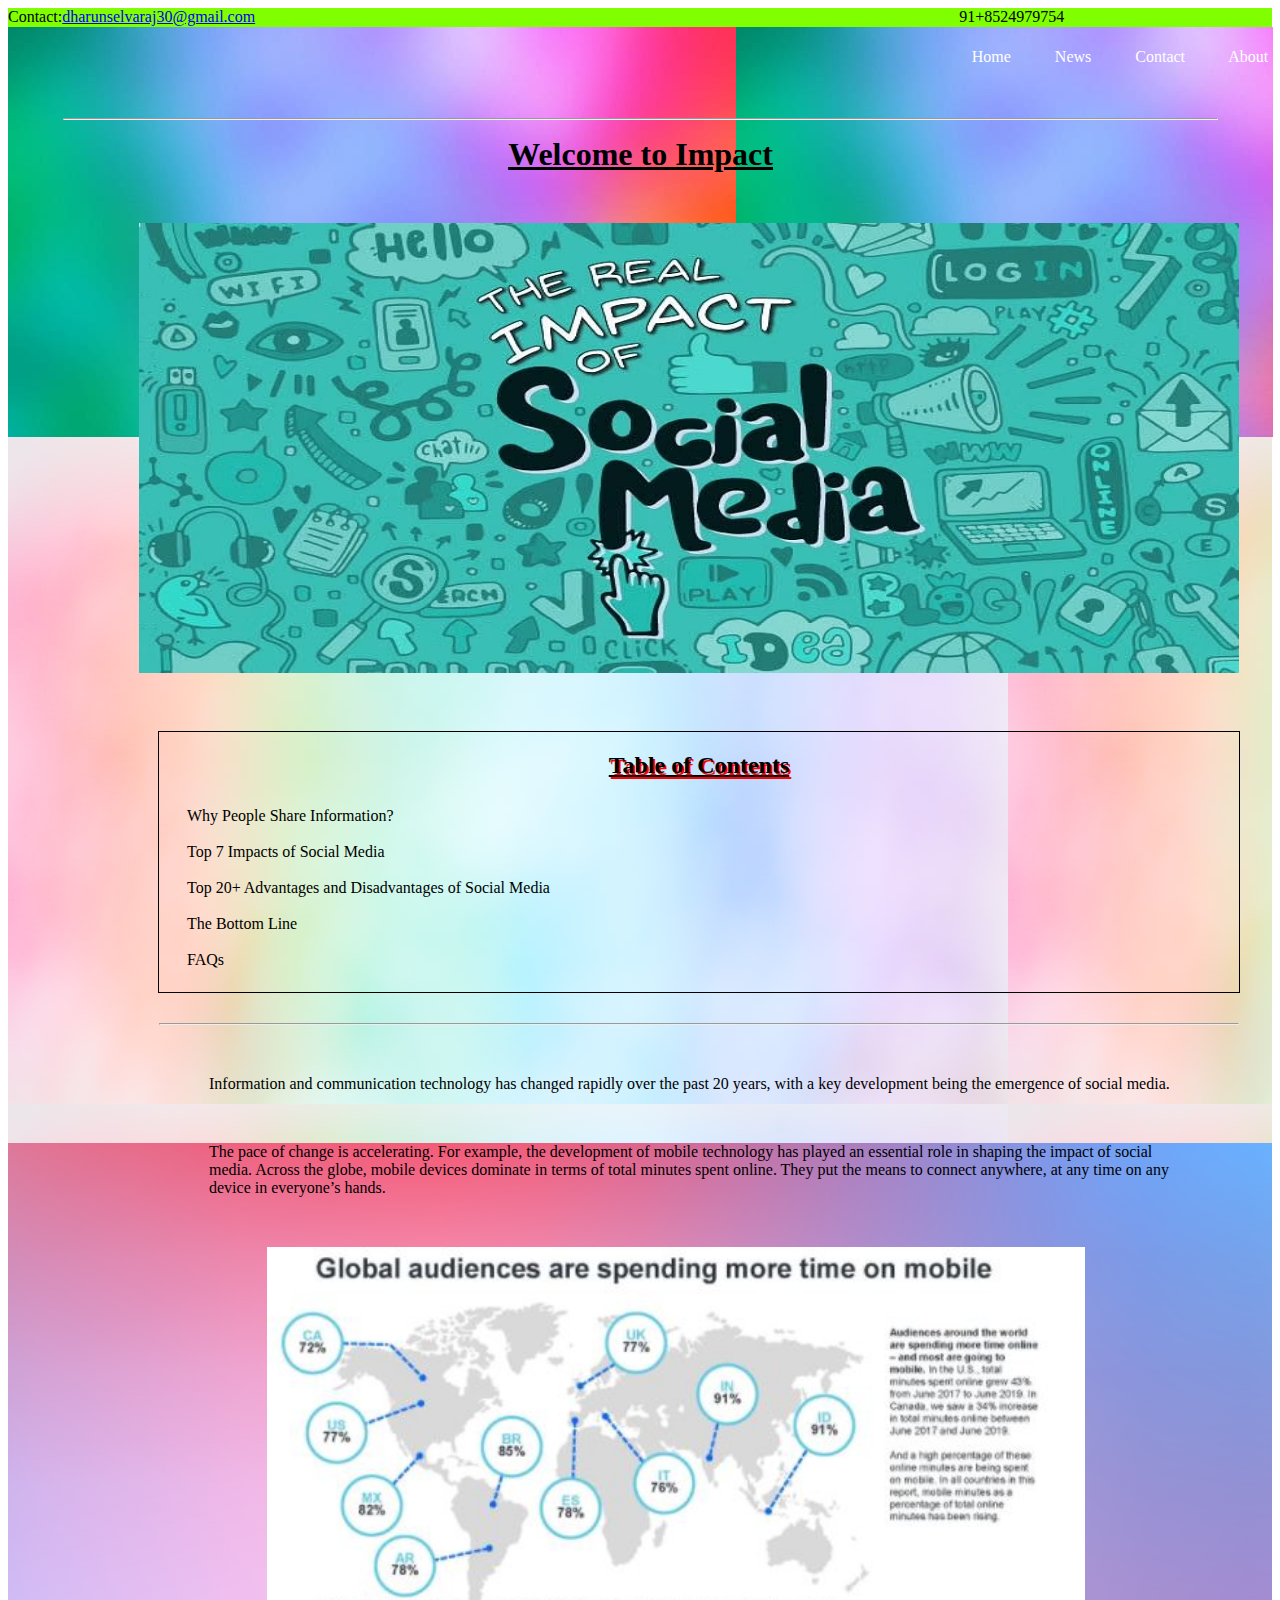
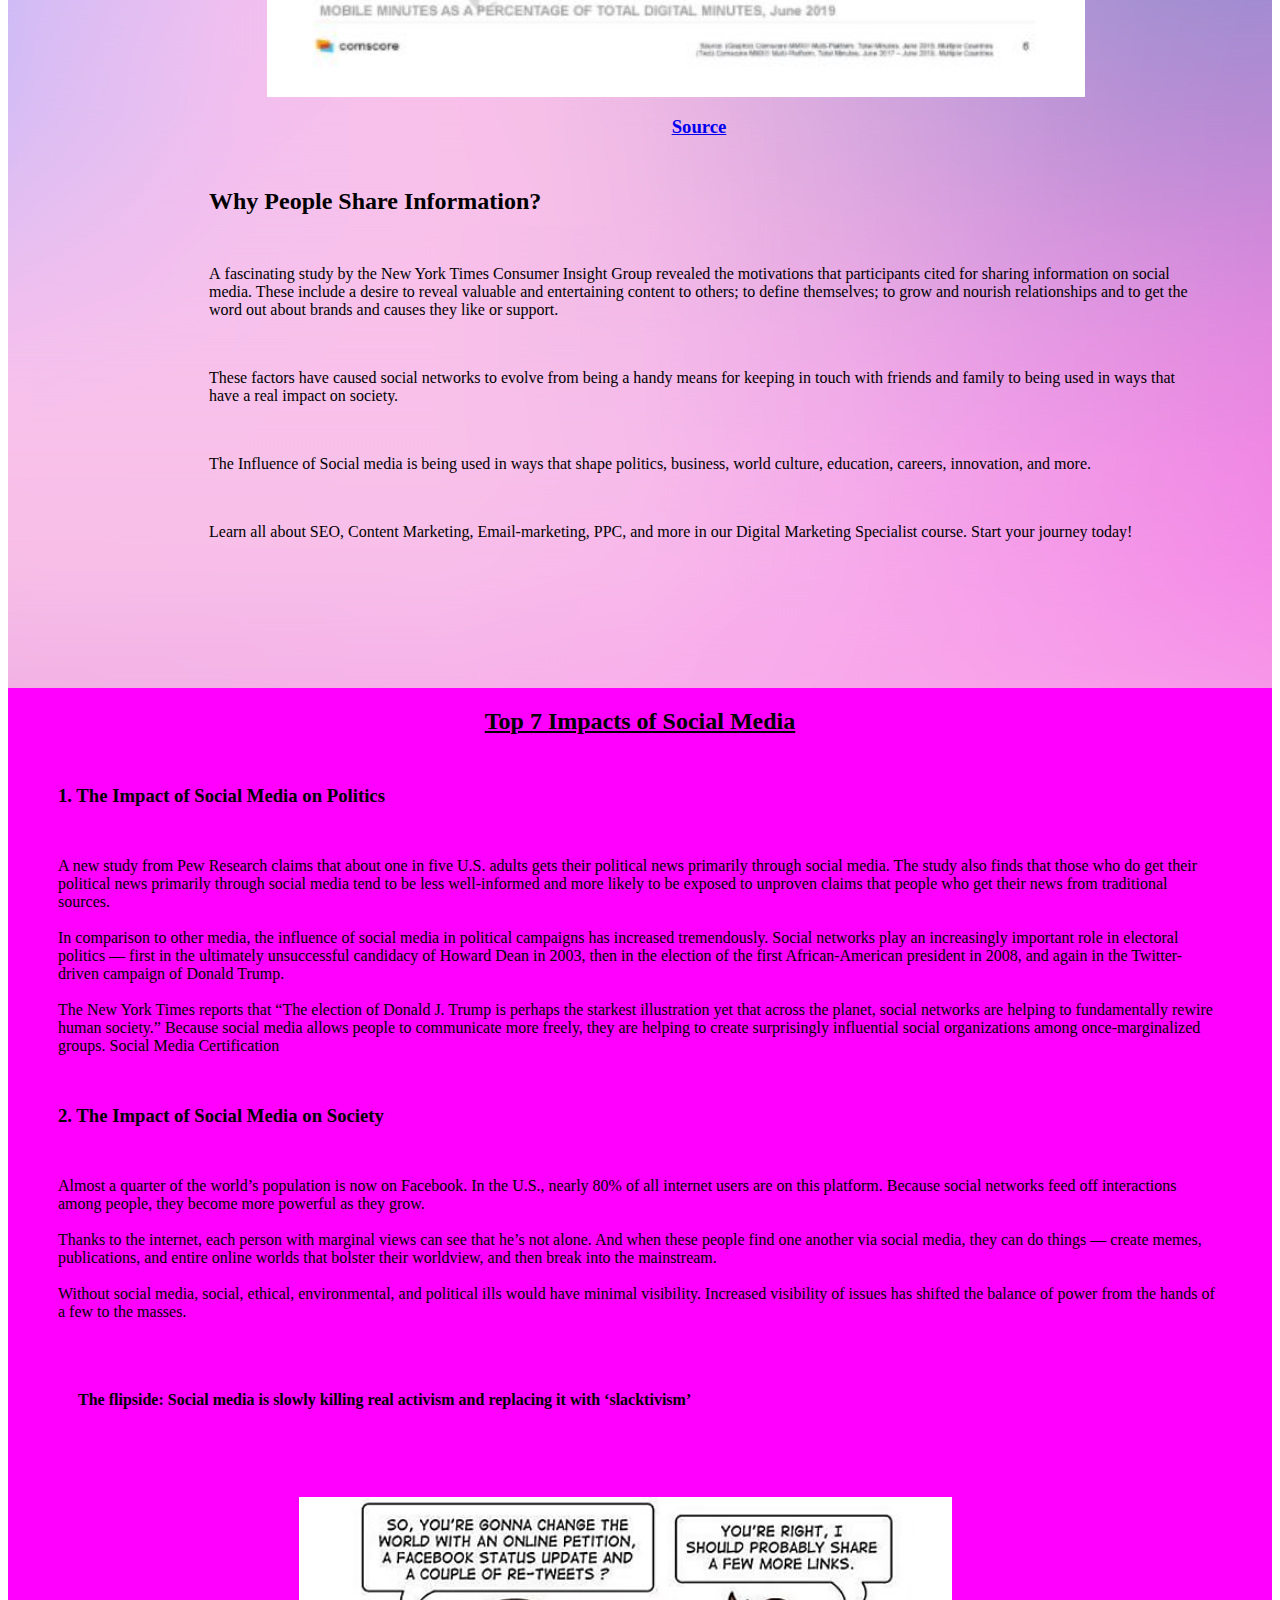
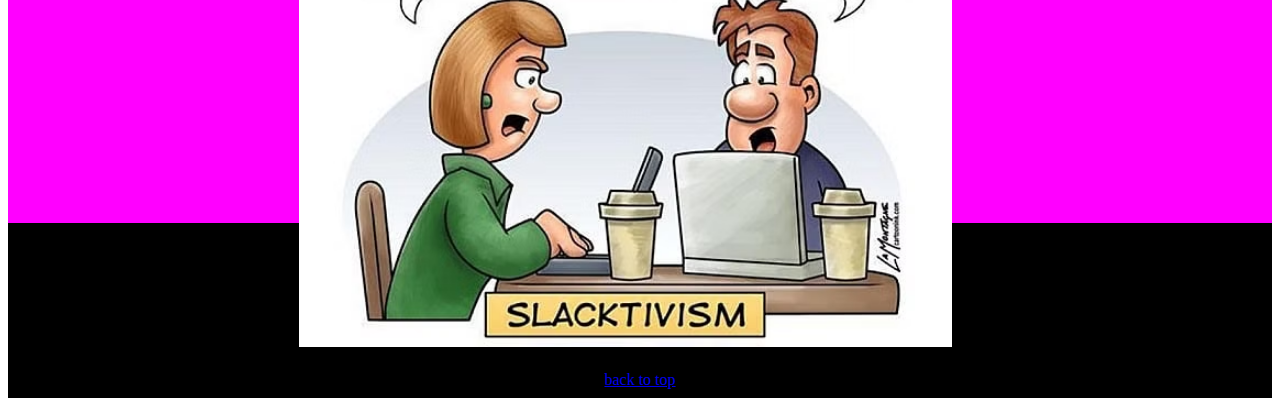
==== index.html @ 4c3203f2 "My First Commmit" ====
<html>
   <head>
        <title>
webpage
        </title><link rel="stylesheet" href="index.css">
    </head>
    <body>
<div id="topbar">
 <p style="word-spacing: 700px;">Contact:<a href="mailto:dharunselvaraj30@gmail.com">dharunselvaraj30@gmail.com</a>     91+8524979754  </p>
</div>
<div id="header">
<p style="word-spacing: 40px;float: right;">Home News Contact About 
</p>

<div id="body"><h1 style="margin: 50px;padding-top: 20px;color: black;"><hr><u> Welcome to Impact</u></h1></div>
<img style="height: 450px;width: 1100px;margin-left: 10%;" src="impact.avif" >
</div>
<div id="body2"><br>
    <br>
    <br>
    <br>
    <br>
    <br><br><br><div class="box">
<h2 style="text-align: center;text-shadow: 2px 2px red;
    "><u> Table of Contents</u></h2>    <p style="margin: 28px;"> Why People Share Information?<br>
<br>

    Top 7 Impacts of Social Media <br>
    <br>
    Top 20+ Advantages and Disadvantages of Social Media <br>
    <br>

    The Bottom Line <br>
<br>
    FAQs</p>
    <br>
<hr>
<p style="margin: 50px;color: black;">Information and communication technology has changed rapidly over the past 20 years, with a key development being the emergence of social media.</p>
<p style="margin:50px ;">The pace of change is accelerating. For example, the development of mobile technology has played an essential role in shaping the impact of social media. Across the globe, mobile devices dominate in terms of total minutes spent online. They put the means to connect anywhere, at any time on any device in everyone’s hands.</p>
<img style="height: 450px;width: 100%px;margin-left: 10%;" src="global-audience.JPG"><h3 style="text-align: center;"><a href="https://www.comscore.com/Insights/Presentations-and-Whitepapers/2019/Global-State-of-Mobile">Source</a></h3>
<h2 style="margin: 50px;">Why People Share Information?</h2>
<p style="margin: 50px;">A fascinating study by the New York Times Consumer Insight Group revealed the motivations that participants cited for sharing information on social media. These include a desire to reveal valuable and entertaining content to others; to define themselves; to grow and nourish relationships and to get the word out about brands and causes they like or support.</p>
<p style="margin: 50px;">These factors have caused social networks to evolve from being a handy means for keeping in touch with friends and family to being used in ways that have a real impact on society.
<br>
   <p style="margin: 50px;"> The Influence of Social media is being used in ways that shape politics, business, world culture, education, careers, innovation, and more.
   </p>
      <p style="margin:50px">  Learn all about SEO, Content Marketing, Email-marketing, PPC, and more in our Digital Marketing Specialist course. Start your journey today!</p>
</p></div>
<div style="background-color: magenta;">
<div id="body3">
</div>
<div id="body4">
    <h2 style="text-align: center;"> <u> Top 7 Impacts of Social Media</u></h2>
    <h3 style="margin: 50px;">1. The Impact of Social Media on Politics</h3><p style="margin: 50px;">A new study from Pew Research claims that about one in five U.S. adults gets their political news primarily through social media. The study also finds that those who do get their political news primarily through social media tend to be less well-informed and more likely to be exposed to unproven claims that people who get their news from traditional sources.
<br><br>
        In comparison to other media, the influence of social media in political campaigns has increased tremendously. Social networks play an increasingly important role in electoral politics — first in the ultimately unsuccessful candidacy of Howard Dean in 2003, then in the election of the first African-American president in 2008, and again in the Twitter-driven campaign of Donald Trump.
    <br>  <br>  
        The New York Times reports that “The election of Donald J. Trump is perhaps the starkest illustration yet that across the planet, social networks are helping to fundamentally rewire human society.” Because social media allows people to communicate more freely, they are helping to create surprisingly influential social organizations among once-marginalized groups.
        
        Social Media Certification</p>
        <h3 style="margin: 50px;">2. The Impact of Social Media on Society</h3>
        <p style="margin: 50px;">Almost a quarter of the world’s population is now on Facebook. In the U.S., nearly 80% of all internet users are on this platform. Because social networks feed off interactions among people, they become more powerful as they grow.
<br><br>
            Thanks to the internet, each person with marginal views can see that he’s not alone. And when these people find one another via social media, they can do things — create memes, publications, and entire online worlds that bolster their worldview, and then break into the mainstream.
        <br><br>    
            Without social media, social, ethical, environmental, and political ills would have minimal visibility. Increased visibility of issues has shifted the balance of power from the hands of a few to the masses.</p>
            <h4 style="margin: 70px;">The flipside: Social media is slowly killing real activism and replacing it with <b> ‘slacktivism’</b></h4>
            <br>
            <img style="height: 450px; width: 100%px;margin-left: 23%;" src="socialimpact.avif" ><br><br>
            <div style="text-align: center;padding: 6px;background-color: darkgrey;"><a href="#">back to top</a></div>
</div>
<div style="background-color: black;height: 175px;width: 100%;"></div></div>

</div>
</body>
</html>
---- index.css ----
#topbar{
    background-color: chartreuse;
    height: 19px;
    width: 100%;
    color: black;
}
#header{
    padding: 5px;
    
  background-image: url('colour.jpg');

    height:400px;
    width: 99.3%;
    color: white;

}
#body{
    text-align: center;
}
#body2{
    background-color: cadetblue;
    background-image: url('colour2.jpeg');
    height: 800px;
    width: 100%;
}
.box{
    width: 1080px;
    height: 260px;
    border: 1px solid black;
    margin: 150px;
    } 
    #body3{
        background-color: lightslategray;
        background-image: url('window.png');
        height: 1145px;
        width: 100%;
    
    }
    #body4{
        background-color: magenta;
        
        height: 1115px;
        width: 100%;
    }
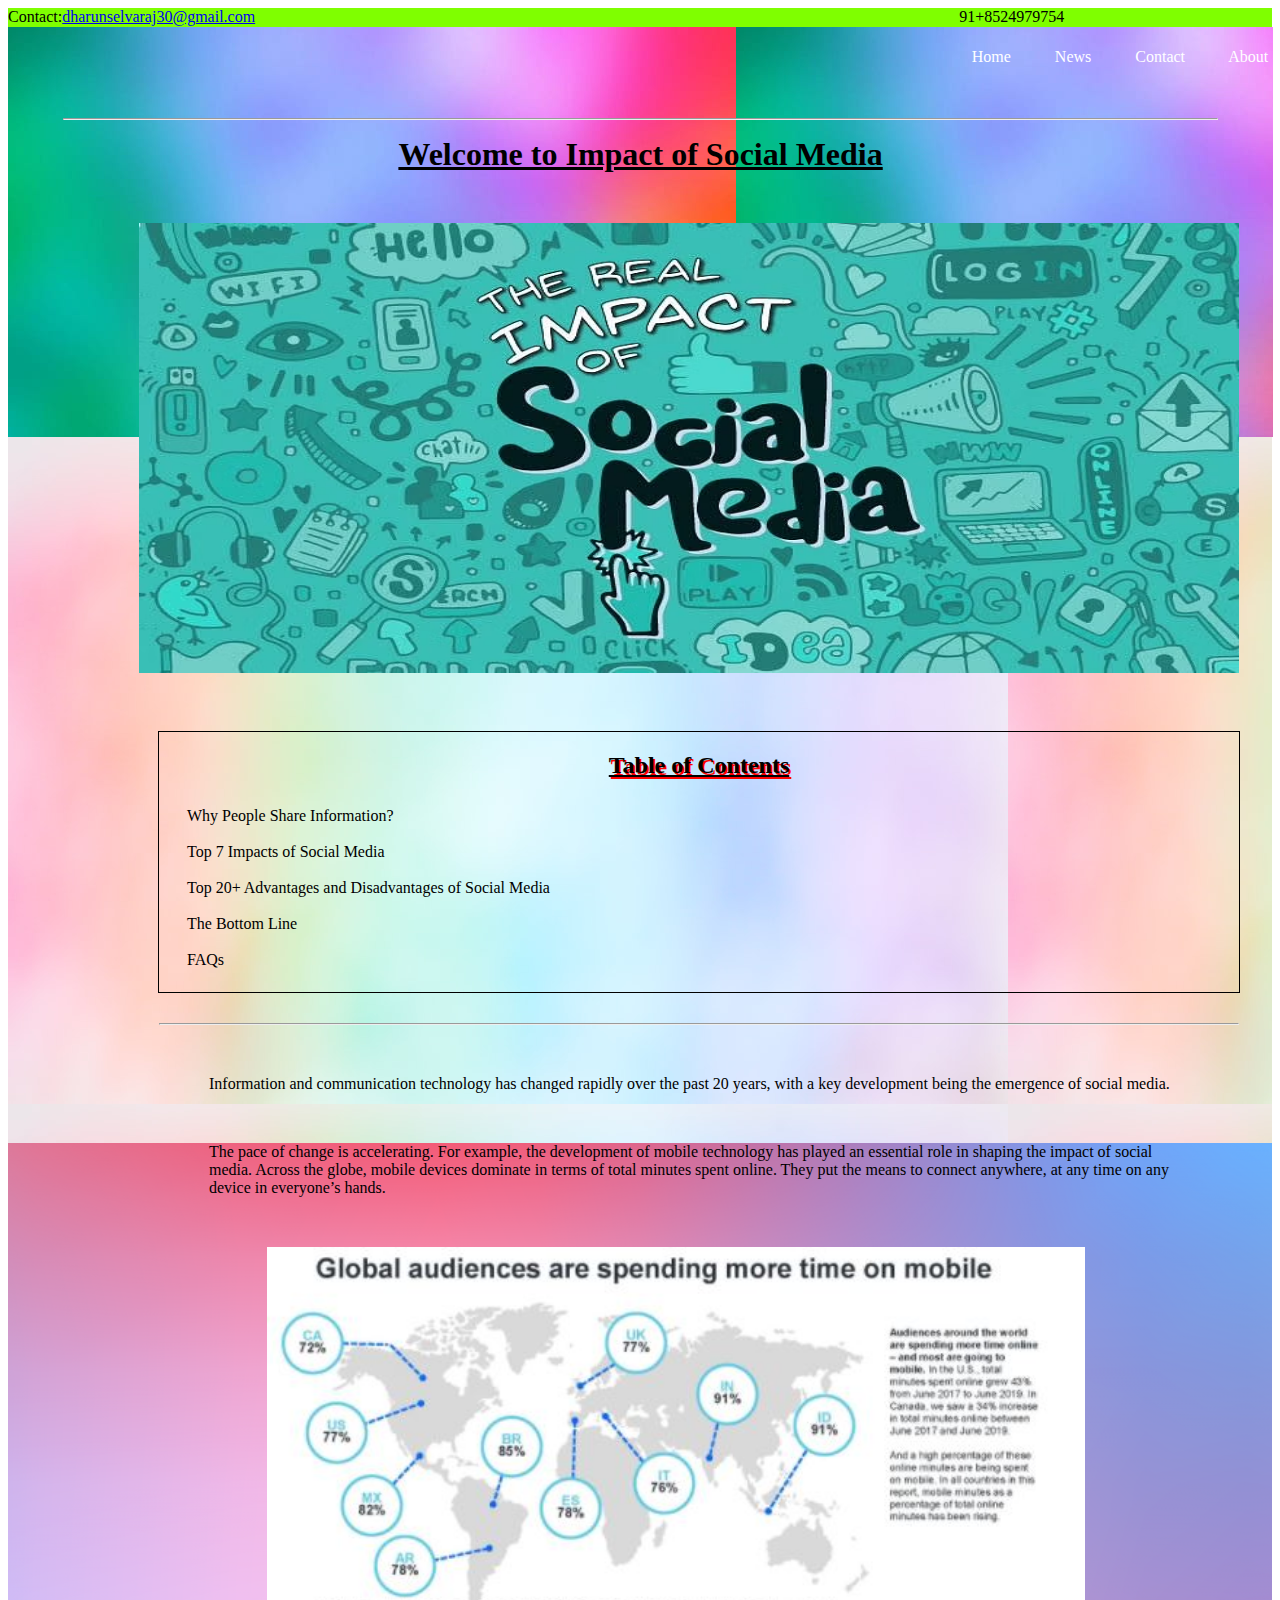
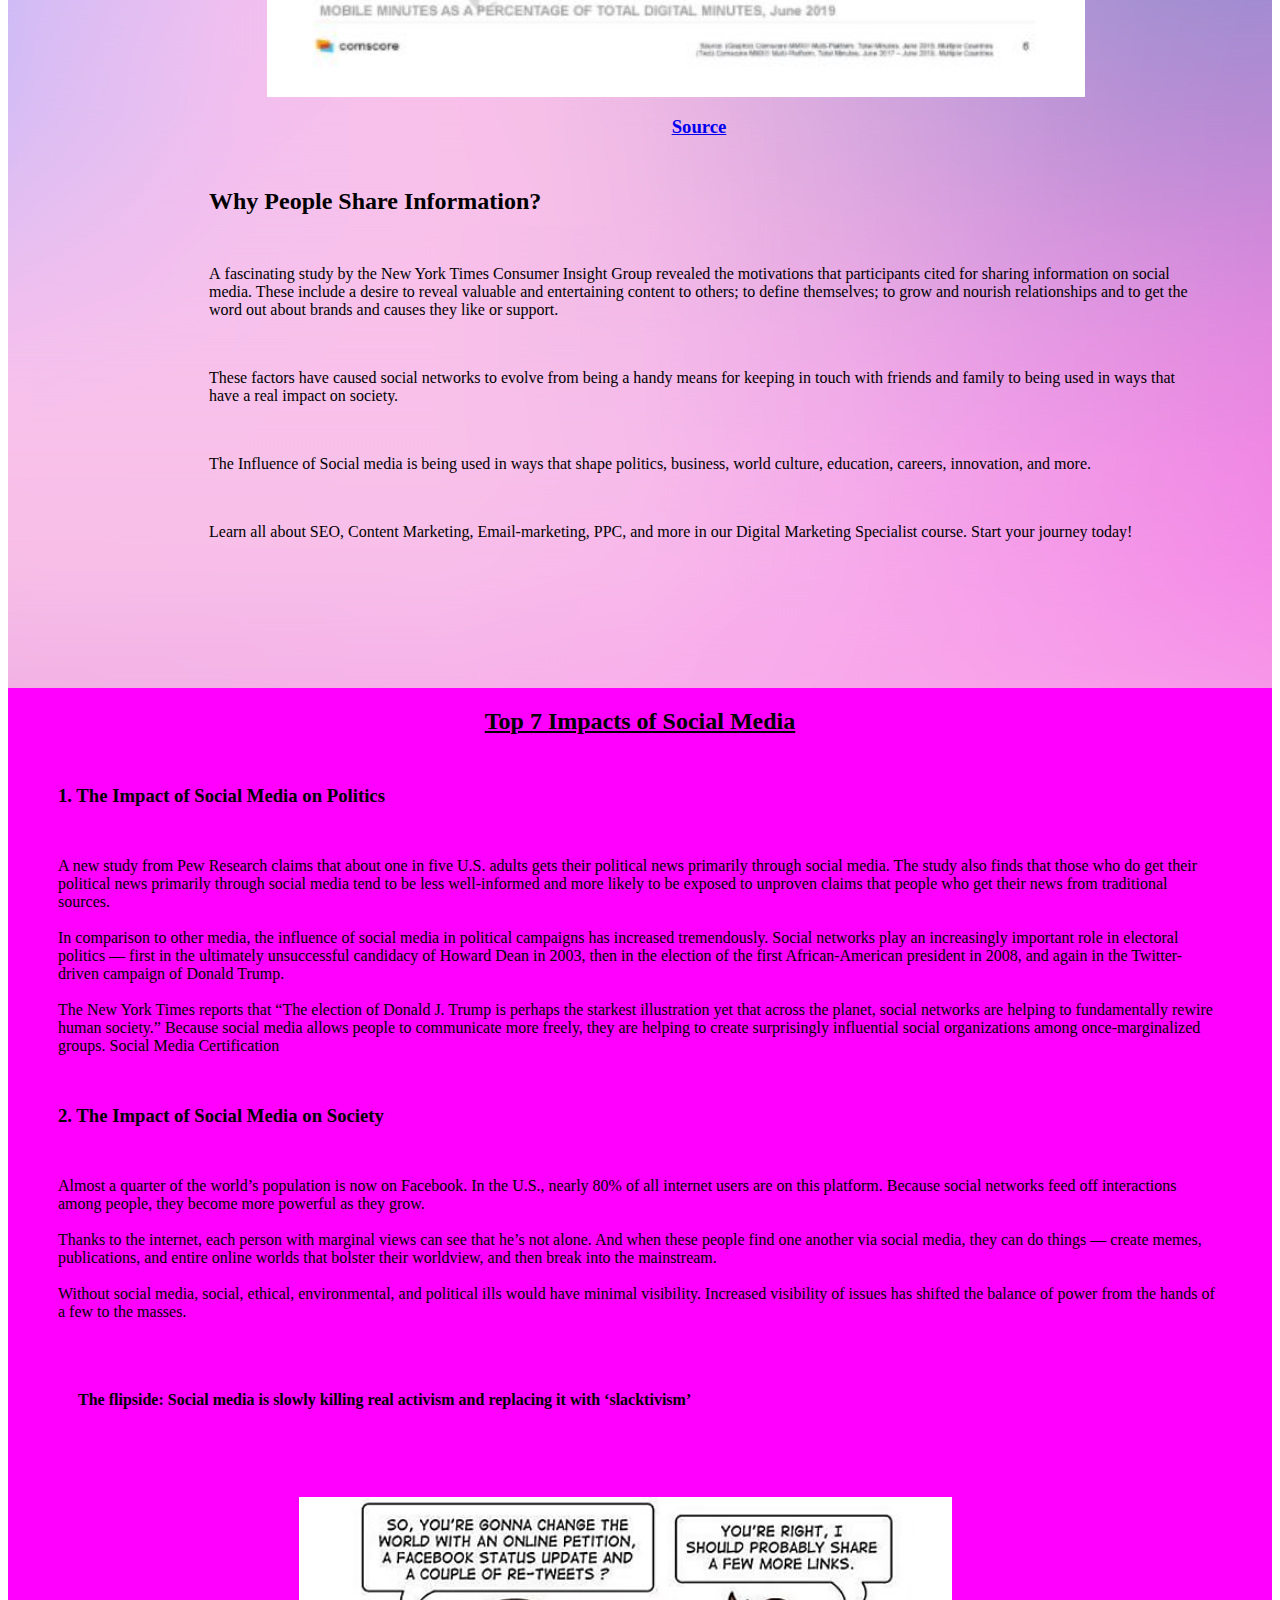
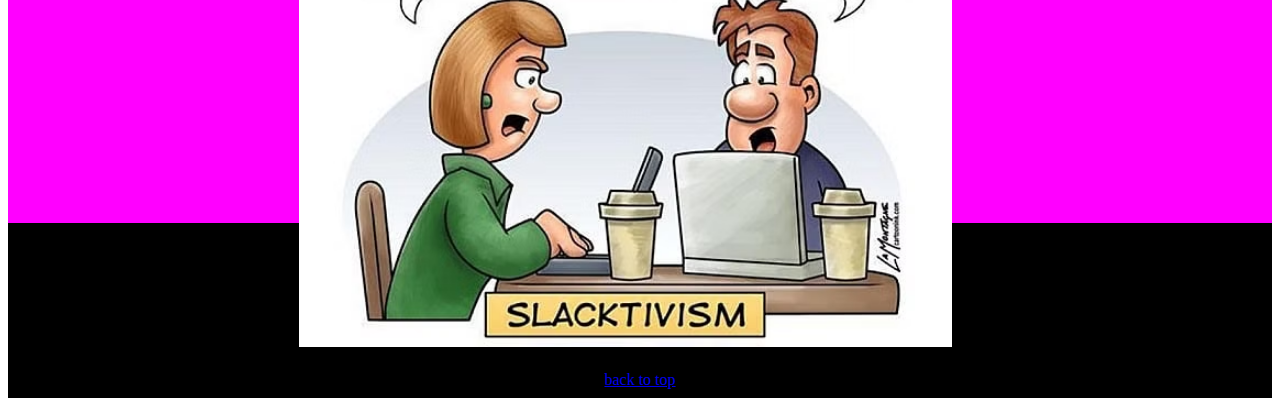
==== commit 108b3f7b: "Header Updated" ====
--- a/index.html
+++ b/index.html
@@ -1,7 +1,7 @@
 <html>
    <head>
         <title>
-webpage
+Impact of Social Media
         </title><link rel="stylesheet" href="index.css">
     </head>
     <body>
@@ -12,7 +12,7 @@
 <p style="word-spacing: 40px;float: right;">Home News Contact About 
 </p>
 
-<div id="body"><h1 style="margin: 50px;padding-top: 20px;color: black;"><hr><u> Welcome to Impact</u></h1></div>
+<div id="body"><h1 style="margin: 50px;padding-top: 20px;color: black;"><hr><u> Welcome to Impact of Social Media</u></h1></div>
 <img style="height: 450px;width: 1100px;margin-left: 10%;" src="impact.avif" >
 </div>
 <div id="body2"><br>
